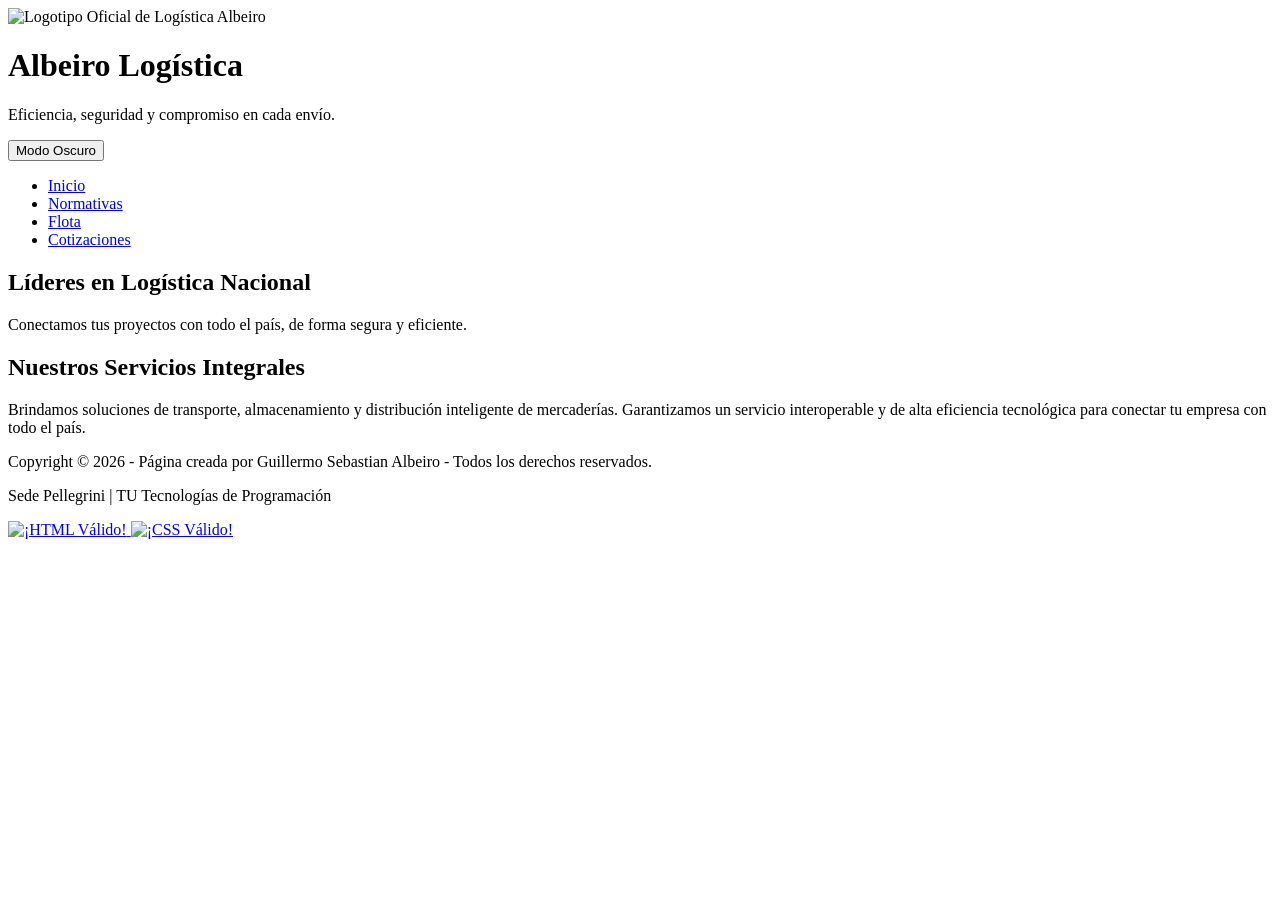
==== index.html @ c4ce1ce0 "Add files via upload" ====
<!DOCTYPE html>
<html lang="es">
<head>
    <!-- METADATOS Y CONFIGURACION -->
    
    <meta charset="UTF-8">
    <meta http-equiv="X-UA-Compatible" content="IE=edge">
    <meta name="viewport" content="width=device-width, initial-scale=1.0">
    <meta name="author" content="Guillermo Sebastian Albeiro">
    <meta name="description" content="Trabajo Final Integrador - Sitio web de Logística Albeiro nativo y accesible.">
    <meta name="keywords" content="HTML, CSS, Grid, Flexbox, JavaScript, Logística, W3C, Accesibilidad">

    <title>Albeiro Logística | Transporte y Distribución</title>

    <!-- Conectamos la hoja de estilos donde va a estar toda la maquetacion -->
    <link rel="stylesheet" href="css/estilos.css">

    <!-- Conectamos el script de JS. Le pongo 'defer' para que el navegador cargue 
         primero todo el HTML y recien despues ejecute el JS, asi no se traba la carga -->
    <script src="js/main.js" defer></script>
</head>

<body>
    <!-- CONTENEDOR PRINCIPAL - GRID -->
    <!-- Este div envuelve todo y nos sirve para armar el Grid general bidimensional que pide el profe -->
    <div id="layout">

        <!-- HEADER -->
        <!-- Separamos el encabezado semanticamente. Aca va la identidad de la empresa -->
        <header id="header">
            <div class="logo-contenedor">
                <!-- Usamos una ruta organizada dentro de la carpeta imagenes -->
                <img src="imagenes/ALBEIRO-Logistica-logos_white.png" width="320" height="150" alt="Logotipo Oficial de Logística Albeiro">
            </div>
            <div>
                <h1>Albeiro Logística</h1>
                <p>Eficiencia, seguridad y compromiso en cada envío.</p>
            </div>
            
            <div class="control-tema">
                <button id="toggle-modo">Modo Oscuro</button>
            </div>
        </header>

        <!-- NAVEGACION  - NAV -->
        <!-- La barra de menu va en su propia etiqueta nav para cumplir con las reglas de HTML5 -->
        <nav id="nav">
            <ul>
                <!-- Dejamos listos los links a las 4 paginas del Trabajo Final -->
                <li><a href="index.html" class="nav-link active">Inicio</a></li>
                <li><a href="texto.html" class="nav-link">Normativas</a></li>
                <li><a href="flota.html" class="nav-link">Flota</a></li>
                <li><a href="contacto.html" class="nav-link">Cotizaciones</a></li>
            </ul>
        </nav>

        <!--  MAIN  -->
        <!-- Como es el Index, la consigna pide un layout clasico de ancho completo, sin el aside lateral -->
        <main id="main">
            
            <section class="hero-presentacion">
                <h2>Líderes en Logística Nacional</h2>
                <p>Conectamos tus proyectos con todo el país, de forma segura y eficiente.</p>
            </section>

            <section class="introduccion-servicios">
                <h2>Nuestros Servicios Integrales</h2>
                <p>
                    Brindamos soluciones de transporte, almacenamiento y distribución inteligente de mercaderías. 
                    Garantizamos un servicio interoperable y de alta eficiencia tecnológica para conectar tu empresa con todo el país.
                </p>
                
            </section>

        </main>

        <!--  FOOTER  -->
        <!-- El pie de pagina con algunos de mis datos -->
        <footer id="footer">
            <div class="footer-info">
                <p>Copyright &copy; 2026 - Página creada por Guillermo Sebastian Albeiro - Todos los derechos reservados.</p>
                <p>Sede Pellegrini | TU Tecnologías de Programación</p>
            </div>
            
            <!-- Aca los logos validadores del W3C como garantia de calidad tecnica :) -->
            <div class="footer-certificaciones">
                <a href="https://validator.w3.org/check?uri=referer" target="_blank" rel="noopener">
                    <img src="https://www.w3.org/Icons/valid-html401" alt="¡HTML Válido!" height="31" width="88">
                </a>
                <a href="https://jigsaw.w3.org/css-validator/check/referer" target="_blank" rel="noopener">
                    <img src="https://jigsaw.w3.org/css-validator/images/vcss" alt="¡CSS Válido!" height="31" width="88">
                </a>
            </div>
        </footer>

    </div>
</body>
</html>
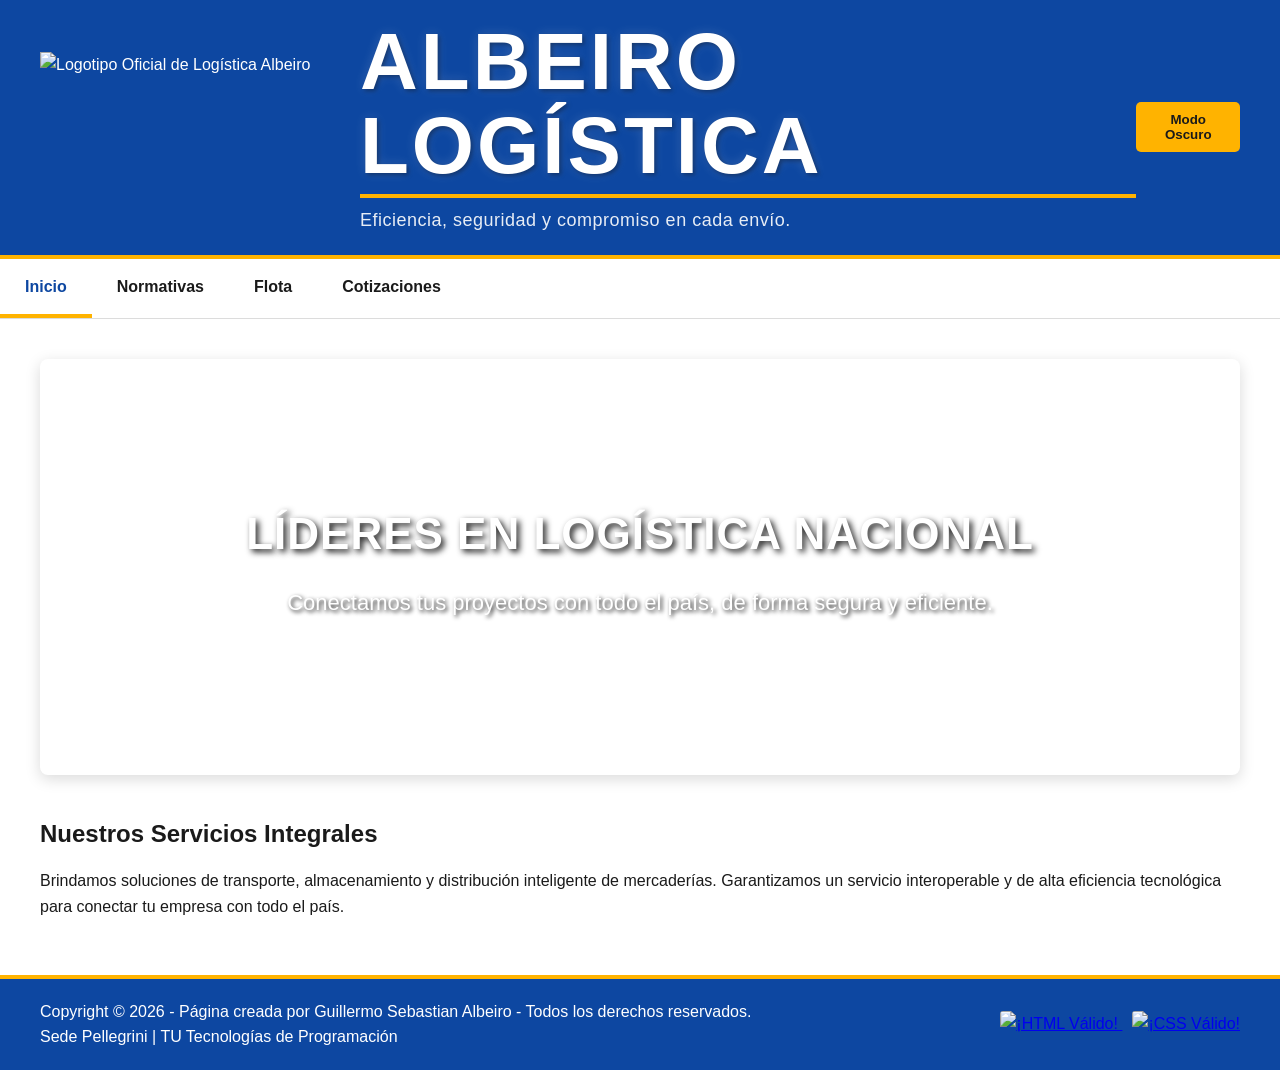
==== commit 66d7683f: "Update index.html" ====
--- a/index.html
+++ b/index.html
@@ -13,7 +13,7 @@
     <title>Albeiro Logística | Transporte y Distribución</title>
 
     <!-- Conectamos la hoja de estilos donde va a estar toda la maquetacion -->
-    <link rel="stylesheet" href="css/estilos.css">
+    <link rel="stylesheet" href="estilos.css">
 
     <!-- Conectamos el script de JS. Le pongo 'defer' para que el navegador cargue 
          primero todo el HTML y recien despues ejecute el JS, asi no se traba la carga -->
@@ -95,4 +95,4 @@
 
     </div>
 </body>
-</html>+</html>
--- a/estilos.css
+++ b/estilos.css
@@ -0,0 +1,501 @@
+/* 1. VARIABLES CSS - Paleta para el Modo Claro/Oscuro */
+:root {
+    /* MODO CLARO (Por defecto) */
+    --color-principal: #0d47a1;     /* Azul corporativo de Logística Albeiro */
+    --color-secundario: #ffb300;    /* Amarillo vial para botones y destacados */
+    --color-fondo: #f4f6f9;         /* Gris muy claro para el fondo de la pantalla */
+    --color-superficie: #ffffff;    /* Blanco para los bloques y tarjetas */
+    --color-texto: #1a1a1a;         /* Gris casi negro para que se lea perfecto */
+    --color-borde: #dcdcdc;         /* Gris sutil para separar cositas */
+    --color-hover: #0a3580;         /* Azul más oscuro para los hovers */
+}
+
+/* Cuando nuestro script de JS le clava la clase '.dark-mode' al body, cambian las variables */
+body.dark-mode {
+    /* MODO OSCURO */
+    --color-principal: #1e3a8a;     /* Azul un toque mas apagado para descansar la vista */
+    --color-secundario: #ffa000;    /* Amarillo vial que resalte en la oscuridad */
+    --color-fondo: #121212;         /* Fondo oscuro general */
+    --color-superficie: #1e1e1e;    /* Gris oscuro para los bloques tarjetas, header, etc */
+    --color-texto: #f5f5f5;         /* Texto claro para leer sin quedar ciego */
+    --color-borde: #333333;         /* Bordes oscuros */
+    --color-hover: #3b82f6;         /* Azul más electrico para los enlaces oscuros */
+}
+
+/* 2. RESETEO BÁSICO Y ESTILOS GLOBALES*/
+* {
+    margin: 0;
+    padding: 0;
+    box-sizing: border-box; /* Clave para que los paddings no ensanchen los bloques */
+    transition: background-color 0.3s ease, color 0.3s ease, border-color 0.3s ease;
+}
+
+body {
+    font-family: 'Segoe UI', Tahoma, Geneva, Verdana, sans-serif;
+    background-color: var(--color-fondo);
+    color: var(--color-texto);
+    line-height: 1.6; /* Interlineado comodo exigido en el manejo de texto */
+}
+
+/* 3. ESTRUCTURA MACRO CON CSS GRID El esqueleto bidimensional */
+
+/* EL INDEX (Por defecto, ancho completo SIN ASIDE) */
+#layout {
+    display: grid;
+    min-height: 100vh; /* Para que ocupe todo el alto de la pantalla */
+    grid-template-columns: 1fr; /* Una sola columna gigante */
+    grid-template-rows: auto auto 1fr auto; /* Filas: header, nav, contenido (crece solo), footer */
+    grid-template-areas: 
+        "cabecera"
+        "navegacion"
+        "principal"
+        "pie";
+}
+
+#layout.con-aside {
+    grid-template-columns: 3fr 1fr; /* Columna principal grande y una mAs chica para el aside */
+    grid-template-areas: 
+        "cabecera cabecera"
+        "navegacion navegacion"
+        "principal aside"
+        "pie pie";
+}
+
+/* Asignamos cada etiqueta semantica a su area del Grid */
+#header { grid-area: cabecera; }
+#nav    { grid-area: navegacion; }
+#main   { grid-area: principal; }
+#aside  { grid-area: aside; }
+#footer { grid-area: pie; }
+
+/* 4. HEADER */
+#header {
+    background-color: var(--color-principal);
+    color: #ffffff; /* El texto de la cabecera siempre blanco fija */
+    padding: 20px 40px;
+    display: flex;
+    align-items: center;
+    justify-content: space-between; /* Titulo a la izquierda, botn a la derecha */
+    border-bottom: 4px solid var(--color-secundario);
+    
+}
+
+/* Titulo grande y con degradado para que la marca tenga presencia */
+#header h1 {
+    font-size: 80px;
+    font-weight: 900;
+    text-transform: uppercase;
+    letter-spacing: 3px;
+    line-height: 1.05;
+    margin: 0 0 8px 0;
+    color: #ffffff;
+
+    text-shadow:
+        2px 2px 4px rgba(0,0,0,.35),
+        0 0 12px rgba(255,255,255,.15);
+
+    display: inline-block;
+    border-bottom: 4px solid var(--color-secundario);
+    padding-bottom: 6px;
+
+    transition: transform .25s ease,
+                text-shadow .25s ease;
+}
+
+#header h1:hover {
+    transform: translateY(-2px);
+    text-shadow:
+        3px 3px 6px rgba(0,0,0,.45),
+        0 0 18px rgba(255,179,0,.45);
+
+    cursor: default;
+}
+
+/* El eslogan acompañando en sintonia con el h1 */
+#header p {
+    font-size: 18px;
+    font-weight: 500;
+    letter-spacing: 0.5px;
+    margin: 0;
+    opacity: 0.9;
+}
+
+.logo-contenedor img {
+    display: block;
+    max-width: 100%;
+    height: auto;
+}
+
+/* BOTON MODO OSCURO */
+#toggle-modo {
+    background-color: var(--color-secundario);
+    color: #1a1a1a;
+    border: none;
+    padding: 10px 15px;
+    font-weight: bold;
+    border-radius: 5px;
+    cursor: pointer;
+}
+
+#toggle-modo:hover, #toggle-modo:focus {
+    background-color: #e69500;
+    outline: 2px solid var(--color-texto); /* Para accesibilidad visual al enfocar */
+}
+
+/* 5. BARRA DE NAVEGACIÓN (FLEXBOX UNIDIMENSIONAL) */
+#nav {
+    background-color: var(--color-superficie);
+    border-bottom: 1px solid var(--color-borde);
+}
+
+#nav ul {
+    display: flex; /* En fila horizontal */
+    list-style: none;
+    flex-wrap: wrap; /* Para que en pantallas chicas los links bajen de linea en vez de desbordar */
+}
+
+#nav ul li a {
+    display: block;
+    padding: 15px 25px;
+    color: var(--color-texto);
+    text-decoration: none;
+    font-weight: 600;
+}
+
+/* Pseudoclases obligatorias para el foco y hover en el menu */
+#nav ul li a:hover, #nav ul li a:focus {
+    background-color: var(--color-principal);
+    color: #ffffff;
+}
+
+#nav ul li a.active {
+    border-bottom: 4px solid var(--color-secundario);
+    color: var(--color-principal);
+}
+
+/* 6. CONTENIDO PRINCIPAL Y BARRA LATERAL generales, para todas las paginas */
+#main {
+    background-color: var(--color-superficie);
+    padding: 40px;
+}
+
+#aside {
+    background-color: var(--color-fondo);
+    padding: 40px;
+    border-left: 1px solid var(--color-borde);
+}
+
+/* Espaciado general de #main y #aside: esto reemplaza a todos los <br> 
+   que saque del HTML, para que el contenido respire solo sin necesitar 
+   etiquetas de salto de linea */
+#main h2 {
+    margin-bottom: 15px;
+}
+
+#main h3 {
+    margin-top: 20px;
+    margin-bottom: 10px;
+}
+
+#main p {
+    margin-bottom: 15px;
+}
+
+/* Si hay mas de una section seguida dentro de #main (como en el index, 
+   con el hero y la seccion de servicios), les metemos separacion automatica */
+#main section + section {
+    margin-top: 40px;
+}
+
+#aside h3 {
+    margin-top: 25px;
+    margin-bottom: 10px;
+}
+
+/* El primer h3 del aside no necesita margen arriba, ya tiene el padding del contenedor */
+#aside h3:first-of-type {
+    margin-top: 0;
+}
+
+#aside p {
+    margin-bottom: 10px;
+}
+
+#aside ul {
+    list-style-position: inside;
+    margin-top: 5px;
+}
+
+/* 7. FOOTER*/
+#footer {
+    background-color: var(--color-principal);
+    color: #ffffff;
+    padding: 20px 40px;
+    display: flex;
+    justify-content: space-between; /* Texto a la izquierda, sellos a la derecha */
+    align-items: center;
+    flex-wrap: wrap; /* Para que en celu no se aplaste todo en una sola fila */
+    gap: 15px;
+    border-top: 4px solid var(--color-secundario);
+}
+
+.footer-certificaciones img {
+    margin-left: 10px;
+    border-radius: 3px;
+}
+
+/*  8. PAGINA INTERNA 1: TEXTO Y TIPOGRAFIA (texto.html) */
+.seccion-texto p {
+    margin-bottom: 15px;
+    font-size: 17px;
+}
+
+/* Estilos semanticos personalizados */
+strong {
+    color: var(--color-principal);
+}
+
+mark {
+    background-color: var(--color-secundario);
+    color: #000000;
+    padding: 2px 6px;
+    font-weight: bold;
+}
+
+blockquote {
+    border-left: 5px solid var(--color-principal);
+    padding-left: 20px;
+    margin: 20px 0;
+    font-style: italic;
+    background-color: var(--color-fondo);
+}
+
+/*  9. PAGINA INTERNA 2: FORMULARIO (contacto.html) */
+form {
+    max-width: 600px;         /* Le ponemos un tope de ancho para que no se estire */
+    margin: 0 auto;           /* Centra el formulario horizontalmente dentro del contenedor #main */
+    width: 100%;              /* Permite que sea responsive si la pantalla es más chica que 600px */
+}
+
+form fieldset {
+    border: 1px solid var(--color-borde);
+    padding: 25px;
+    border-radius: 8px;
+    background-color: var(--color-fondo);
+    margin-bottom: 25px;      /* Separa un fieldset del otro prolijamente */
+}
+
+form legend {
+    font-weight: bold;
+    padding: 0 10px;
+    color: var(--color-principal);
+    font-size: 18px;
+}
+
+.grupo-formulario {
+    margin-bottom: 20px;
+    display: flex;
+    flex-direction: column; 
+}
+
+.grupo-formulario label {
+    margin-bottom: 6px;
+    font-weight: 600;
+}
+
+.grupo-formulario input, .grupo-formulario textarea {
+    padding: 12px;
+    border: 1px solid var(--color-borde);
+    border-radius: 6px;
+    background-color: var(--color-superficie);
+    color: var(--color-texto);
+    font-size: 16px;
+}
+
+/* Validacion visual interactiva */
+.grupo-formulario input:focus, .grupo-formulario textarea:focus {
+    outline: 2px solid var(--color-principal);
+}
+
+.texto-ayuda {
+    font-size: 13px;
+    color: #666666;
+    margin-top: 5px;
+}
+
+body.dark-mode .texto-ayuda {
+    color: #b0b0b0;
+}
+
+/* ALINEACION DEL BOTON DE ENVIAR */
+.boton-enviar {
+    background-color: var(--color-principal);
+    color: white;
+    padding: 14px 30px;
+    border: none;
+    border-radius: 6px;
+    font-size: 16px;
+    font-weight: bold;
+    cursor: pointer;
+    align-self: center;       /* Al estar en un contenedor flex columna, esto lo centra y evita que ocupe el 100% */
+    width: auto;
+    transition: background-color 0.2s ease, transform 0.1s ease; 
+}
+
+.boton-enviar:hover, .boton-enviar:focus {
+    background-color: var(--color-hover);
+}
+
+.boton-enviar:active {
+    transform: scale(0.98); 
+}
+
+/* 10. PÁGINA INTERNA 3: FLOTA (Flexbox y efectos visuales) */
+.box-articulos {
+    display: flex;
+    flex-wrap: wrap; /* Clave: si no entran las tarjetas, bajan solas */
+    gap: 20px; /* SeparaciOn prolija entre tarjetas */
+    margin-top: 10px;
+}
+
+.card-galeria {
+    background-color: var(--color-fondo);
+    border: 1px solid var(--color-borde);
+    border-radius: 8px;
+    overflow: hidden; /* Corta lo que se salga de la tarjeta al hacer zoom */
+    flex: 1 1 calc(50% - 20px); /* Hace que entren de a dos tarjetas por fila */
+    min-width: 280px; /* Para que en pantallas chicas se vuelvan de una sola columna */
+}
+
+.card-galeria figure {
+    width: 100%;
+}
+
+.card-galeria img {
+    width: 100%;
+    height: 250px;
+    object-fit: cover; /* Recorta la imagen para que rellene el contenedor sin deformarse */
+    /* EFECTO EXIGIDO: transiciOn nativa para que el zoom dure medio segundo y sea suave */
+    transition: transform 0.5s ease;
+}
+
+.card-galeria h3 {
+    padding: 12px 15px 0 15px;
+    font-size: 16px;
+    color: var(--color-principal);
+}
+
+/* EFECTO INTERACTIVO: al pasar el mouse (:hover) o pararse con teclado (:focus-within) */
+.card-galeria:hover img, .card-galeria:focus-within img {
+    transform: scale(1.08); /* Zoom suave del 8% */
+}
+
+.card-galeria figcaption {
+    padding: 15px;
+    font-weight: 600;
+    text-align: center;
+    background-color: var(--color-superficie);
+    border-top: 1px solid var(--color-borde);
+}
+
+/* 11. HERO BANNER DEL INDEX */
+.hero-presentacion {
+    background-image: url('../imagenes/camion-en-ruta.jpeg');
+    background-size: cover;         
+    background-position: center;     
+    background-repeat: no-repeat;
+    border-radius: 8px;              
+    box-shadow: 0 4px 15px rgba(0, 0, 0, 0.15); 
+    padding: 140px 40px;              
+    text-align: center;              
+    color: #ffffff;                  
+}
+
+.hero-presentacion h2 {
+    font-size: 44px;
+    font-weight: 800;
+    text-transform: uppercase;
+    letter-spacing: 1px;
+    margin-bottom: 15px;
+    /* Clave de accesibilidad: sombra negra al texto para que se lea sobre el fondo natural */
+    text-shadow: 3px 3px 6px rgba(0, 0, 0, 0.9); 
+}
+
+.hero-presentacion p {
+    font-size: 22px;
+    max-width: 800px;
+    margin: 0 auto;                  
+    text-shadow: 2px 2px 4px rgba(0, 0, 0, 0.9);
+}
+
+/* 12. RESPONSIVE - DESAFIO OPTATIVO DEL PROFE (Media Queries) */
+/* A partir de los 768px de ancho para abajo (tablets chicas y celulares), 
+   achicamos todo para que no quede apretado ni se desborde */
+@media (max-width: 768px) {
+
+    /* El Grid de las paginas internas pasa de 2 columnas (principal + aside) 
+       a 1 sola columna: primero el contenido principal y abajo el aside */
+    #layout.con-aside {
+        grid-template-columns: 1fr;
+        grid-template-areas: 
+            "cabecera"
+            "navegacion"
+            "principal"
+            "aside"
+            "pie";
+    }
+
+    /* El header en columna para que el logo, el titulo y el boton 
+       no queden apretados en una sola fila */
+    #header {
+        flex-direction: column;
+        text-align: center;
+        gap: 15px;
+        padding: 20px;
+    }
+
+    /* Bajamos el tamaño del titulo gigante, en celu 56px es demasiado */
+    #header h1 {
+        font-size: 32px;
+        letter-spacing: 1px;
+    }
+
+    #header p {
+        font-size: 15px;
+    }
+
+    /* El menu de navegacion pasa de fila a columna para que los links 
+       se puedan tocar comodos con el dedo */
+    #nav ul {
+        flex-direction: column;
+    }
+
+    #nav ul li a {
+        text-align: center;
+    }
+
+    /* Achicamos los paddings grandes de main y aside para aprovechar 
+       mejor el espacio en pantallas chicas */
+    #main, #aside {
+        padding: 25px 20px;
+    }
+
+    /* La galeria de flota pasa de 2 tarjetas por fila a 1 sola columna */
+    .card-galeria {
+        flex: 1 1 100%;
+    }
+
+    /* El hero banner del index baja su padding gigante, si no ocupa 
+       toda la pantalla del celu solo con aire vacio */
+    .hero-presentacion {
+        padding: 70px 20px;
+    }
+
+    .hero-presentacion h2 {
+        font-size: 28px;
+    }
+
+    .hero-presentacion p {
+        font-size: 17px;
+    }
+}
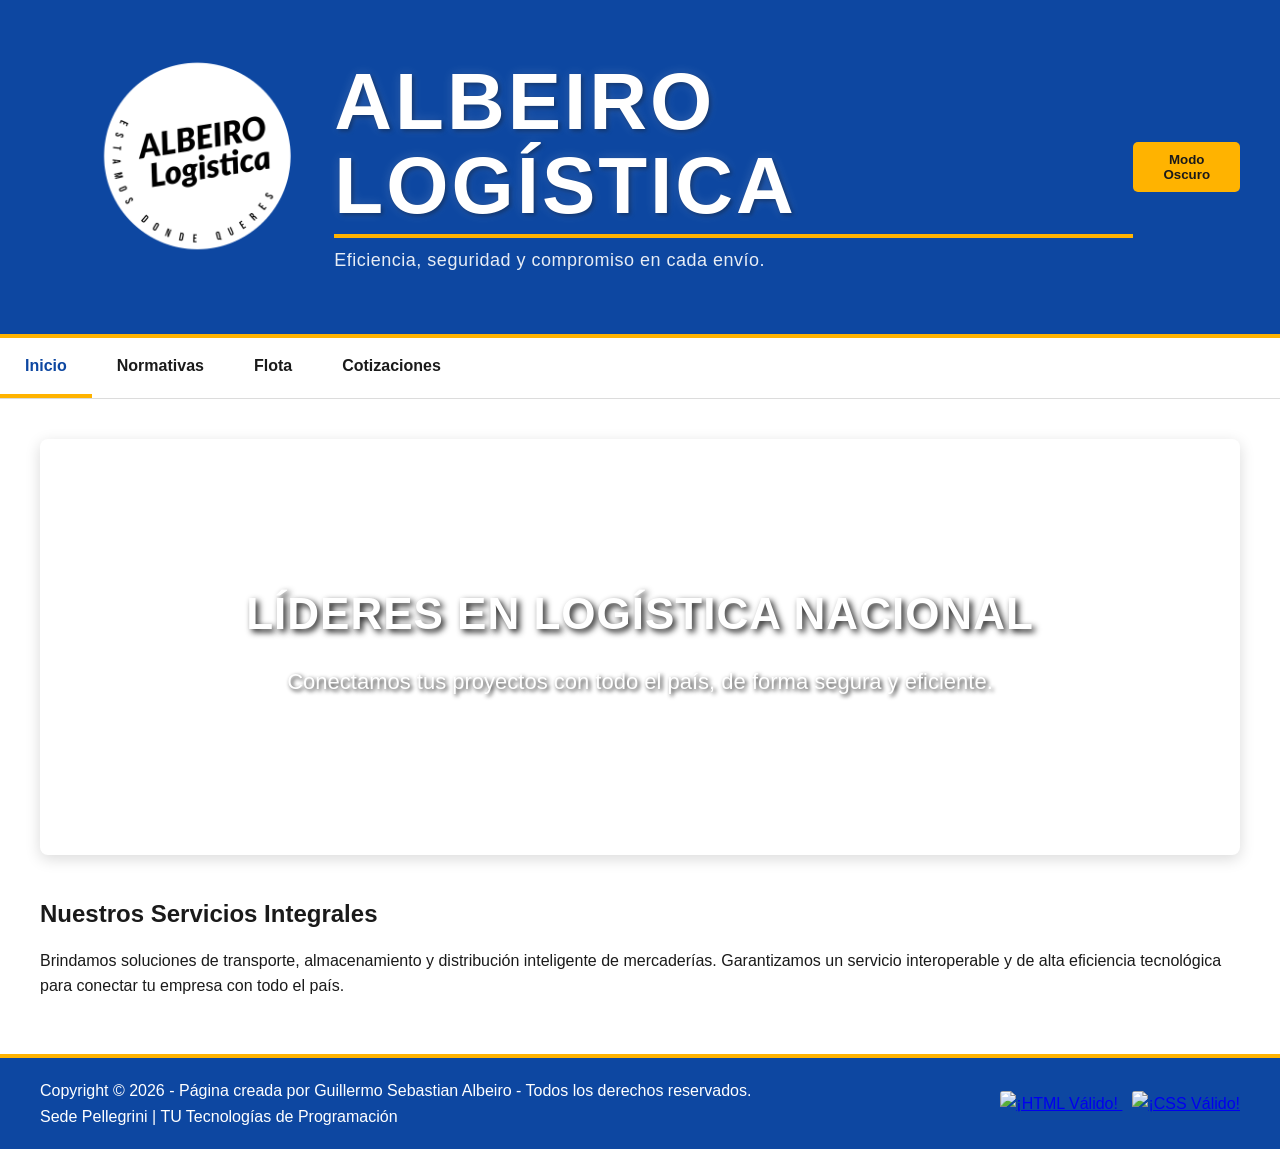
==== commit c11728b4: "Update index.html" ====
--- a/index.html
+++ b/index.html
@@ -17,7 +17,7 @@
 
     <!-- Conectamos el script de JS. Le pongo 'defer' para que el navegador cargue 
          primero todo el HTML y recien despues ejecute el JS, asi no se traba la carga -->
-    <script src="js/main.js" defer></script>
+    <script src="main.js" defer></script>
 </head>
 
 <body>
@@ -30,7 +30,7 @@
         <header id="header">
             <div class="logo-contenedor">
                 <!-- Usamos una ruta organizada dentro de la carpeta imagenes -->
-                <img src="imagenes/ALBEIRO-Logistica-logos_white.png" width="320" height="150" alt="Logotipo Oficial de Logística Albeiro">
+                <img src="ALBEIRO-Logistica-logos_white.png" width="320" height="150" alt="Logotipo Oficial de Logística Albeiro">
             </div>
             <div>
                 <h1>Albeiro Logística</h1>
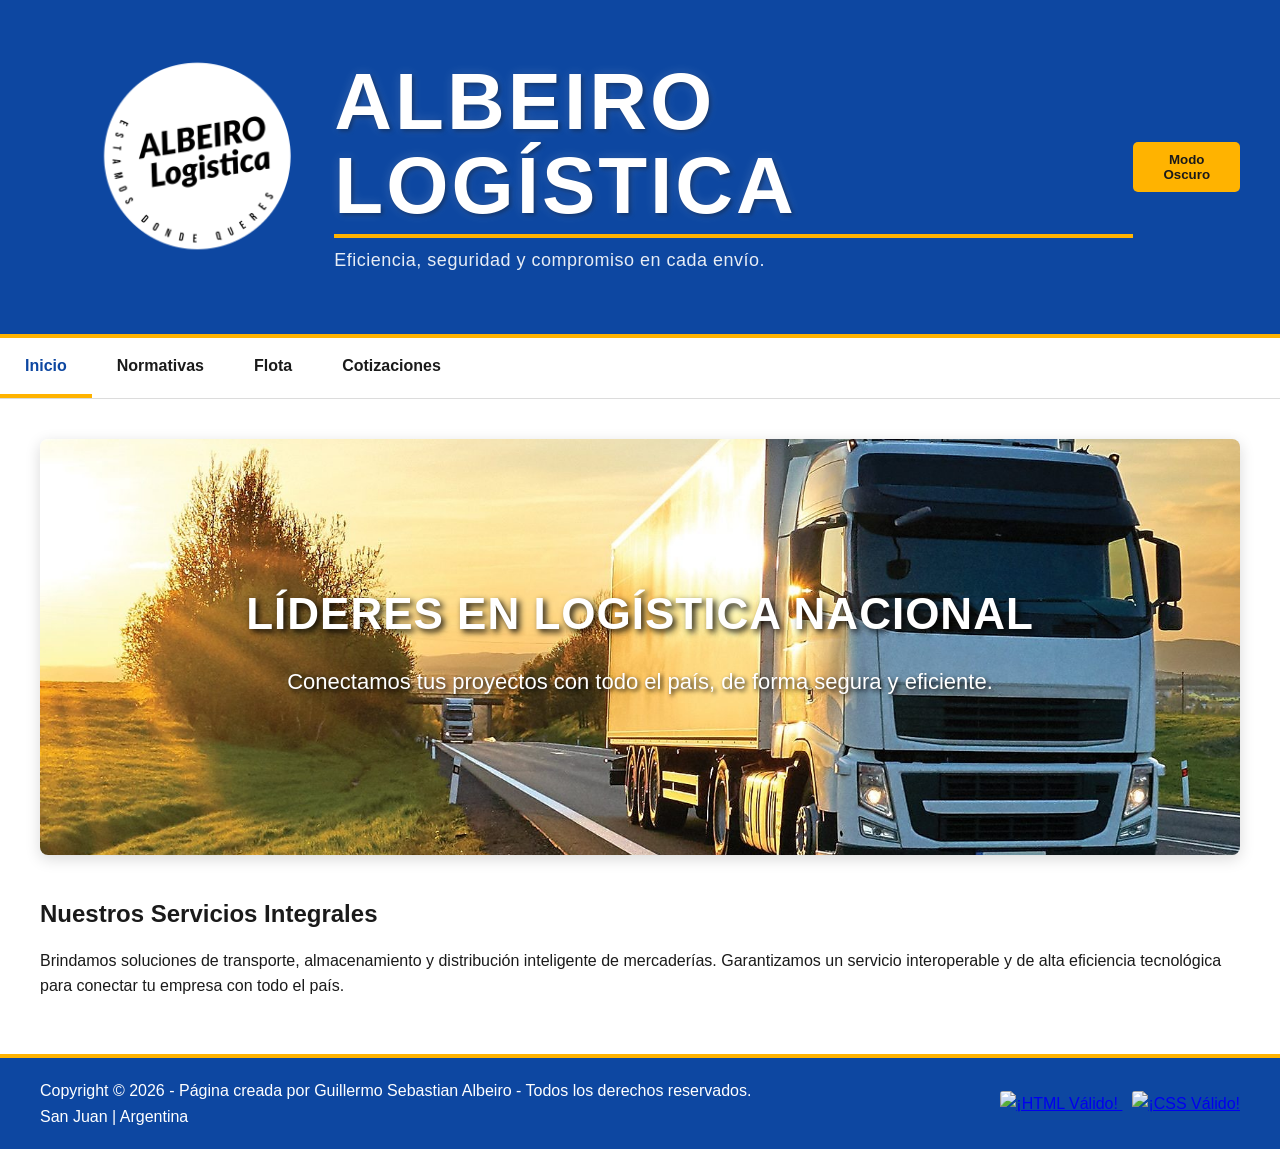
==== commit 3468992e: "Update index.html" ====
--- a/index.html
+++ b/index.html
@@ -79,7 +79,7 @@
         <footer id="footer">
             <div class="footer-info">
                 <p>Copyright &copy; 2026 - Página creada por Guillermo Sebastian Albeiro - Todos los derechos reservados.</p>
-                <p>Sede Pellegrini | TU Tecnologías de Programación</p>
+                <p>San Juan | Argentina</p>
             </div>
             
             <!-- Aca los logos validadores del W3C como garantia de calidad tecnica :) -->
--- a/estilos.css
+++ b/estilos.css
@@ -400,7 +400,7 @@
 
 /* 11. HERO BANNER DEL INDEX */
 .hero-presentacion {
-    background-image: url('../imagenes/camion-en-ruta.jpeg');
+    background-image: url('camion-en-ruta.jpg');
     background-size: cover;         
     background-position: center;     
     background-repeat: no-repeat;
@@ -498,4 +498,4 @@
     .hero-presentacion p {
         font-size: 17px;
     }
-}+}
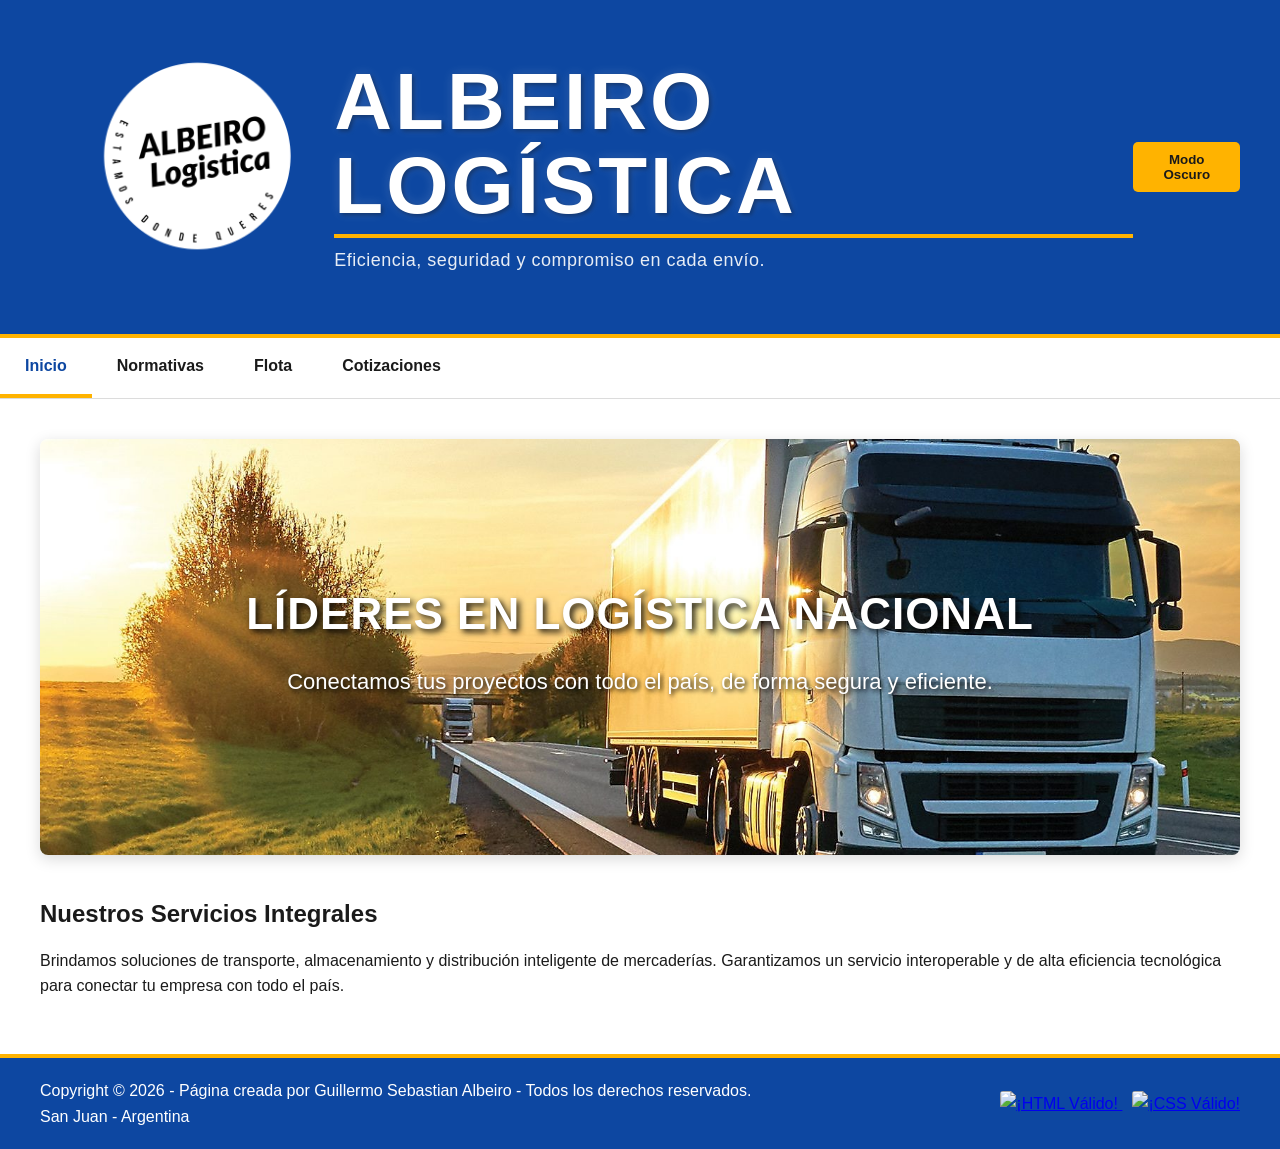
==== commit f200f5bb: "Update index.html" ====
--- a/index.html
+++ b/index.html
@@ -79,7 +79,7 @@
         <footer id="footer">
             <div class="footer-info">
                 <p>Copyright &copy; 2026 - Página creada por Guillermo Sebastian Albeiro - Todos los derechos reservados.</p>
-                <p>San Juan | Argentina</p>
+                <p>San Juan - Argentina</p>
             </div>
             
             <!-- Aca los logos validadores del W3C como garantia de calidad tecnica :) -->
